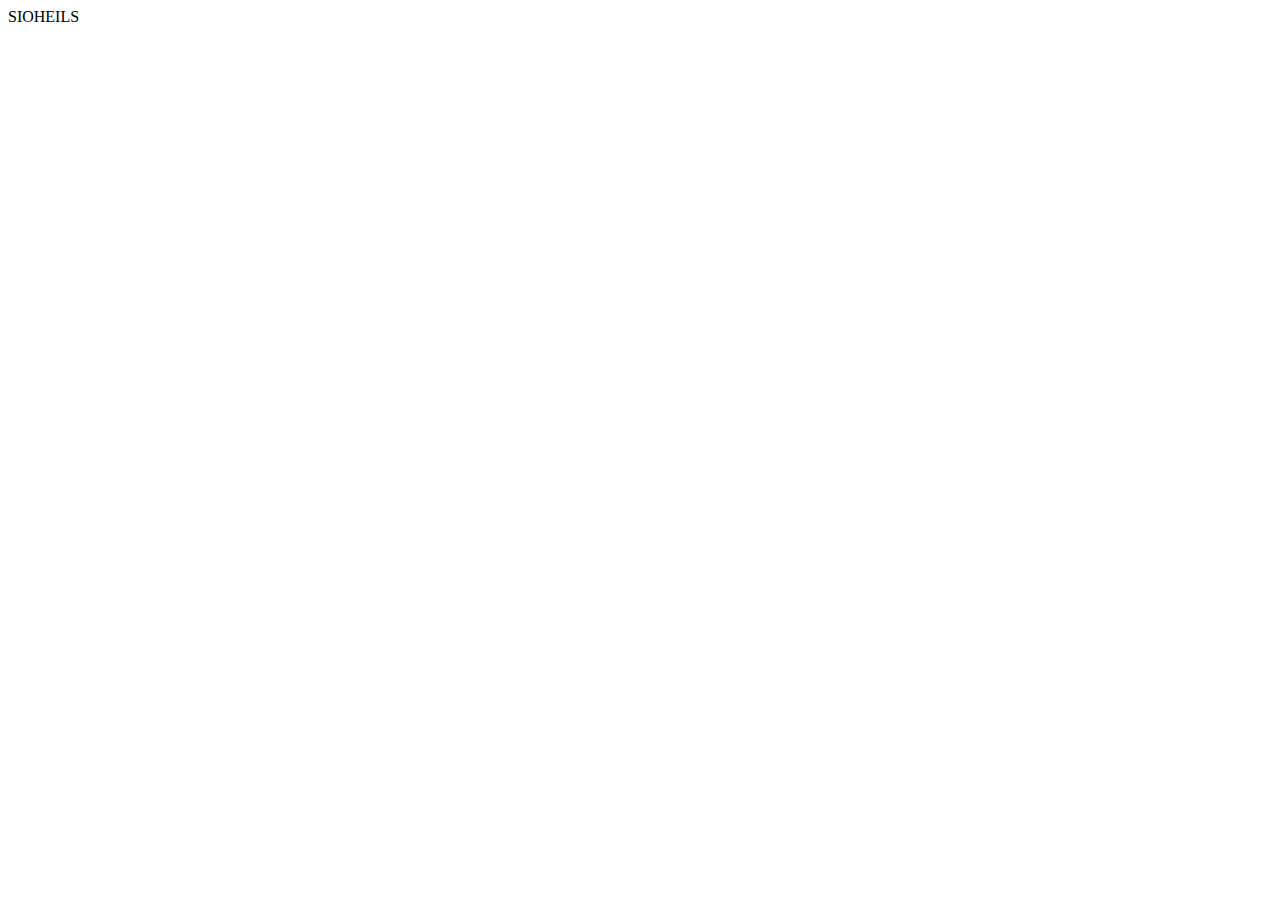
==== index.html @ c3754bb0 "added index.html" ====
<!DOCTYPE html>
<html lang="en">
<head>
    <meta charset="UTF-8">
    <meta name="viewport" content="width=device-width, initial-scale=1.0">
    <title>Document</title>
</head>
<body>
    SIOHEILS
</body>
</html>
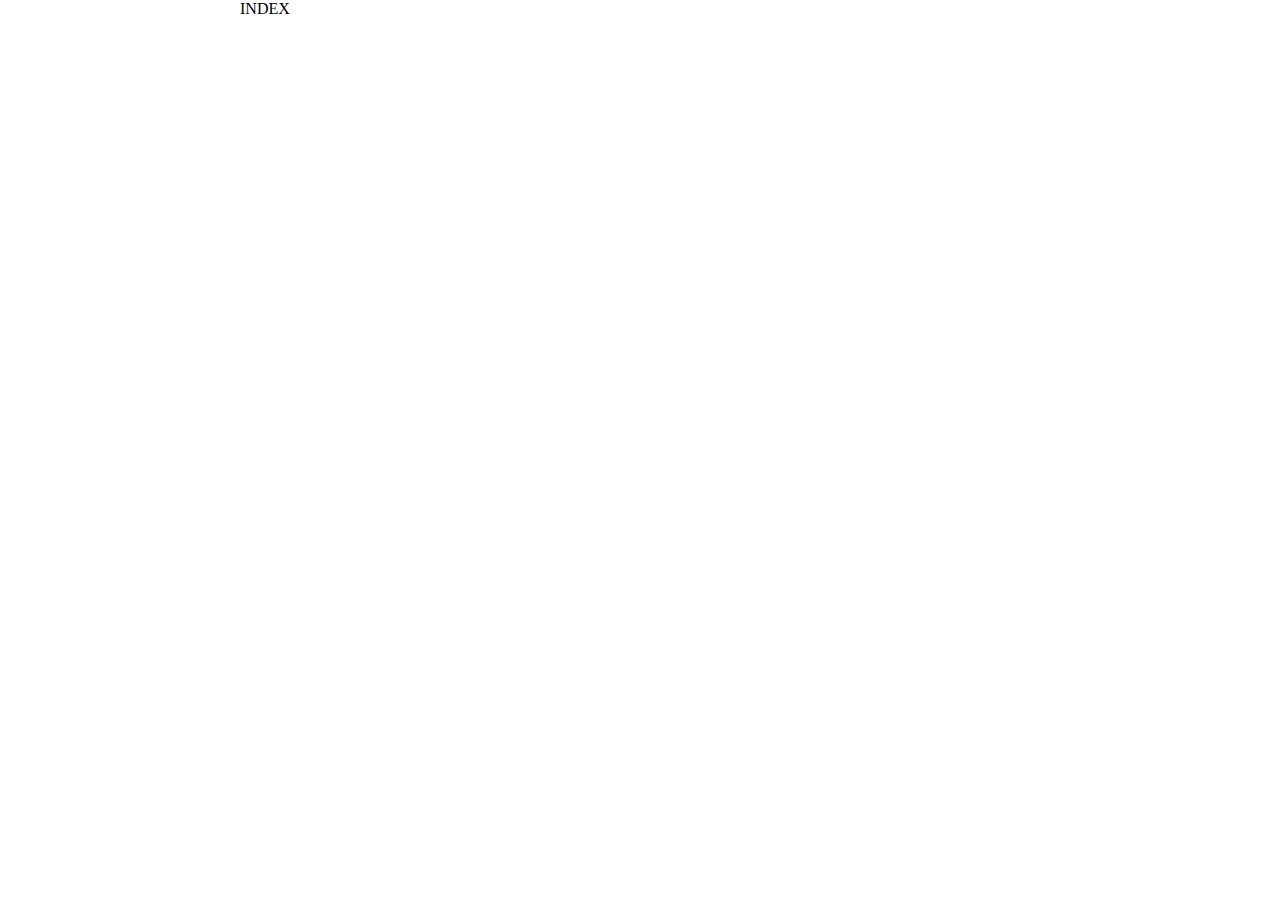
==== commit 1d81113e: "Add jqery" ====
--- a/index.html
+++ b/index.html
@@ -3,9 +3,17 @@
 <head>
     <meta charset="UTF-8">
     <meta name="viewport" content="width=device-width, initial-scale=1.0">
-    <title>Document</title>
+    <title>Soheil Vaseghi Blog</title>
+
+    <!-- STYLES -->
+    <link rel="stylesheet" href="css/styles.css">
+    <link rel="stylesheet" href="css/theme.css">
+
+    <!-- SCRIPTS -->
+    <script src="https://code.jquery.com/jquery-3.5.1.min.js" integrity="sha256-9/aliU8dGd2tb6OSsuzixeV4y/faTqgFtohetphbbj0=" crossorigin="anonymous"></script>
+    <script src="js/scripts.js"></script>
 </head>
 <body>
-    SIOHEILS
+    INDEX
 </body>
 </html>--- a/css/styles.css
+++ b/css/styles.css
@@ -0,0 +1,4 @@
+body {
+    width: 800px;
+    margin: auto;
+}--- a/css/theme.css
+++ b/css/theme.css
@@ -0,0 +1 @@
+@font-face{font-family:octicons-link;src:url([data-uri]) format('woff')}.markdown-body .octicon{display:inline-block;fill:currentColor;vertical-align:text-bottom}.markdown-body .anchor{float:left;line-height:1;margin-left:-20px;padding-right:4px}.markdown-body .anchor:focus{outline:0}.markdown-body h1 .octicon-link,.markdown-body h2 .octicon-link,.markdown-body h3 .octicon-link,.markdown-body h4 .octicon-link,.markdown-body h5 .octicon-link,.markdown-body h6 .octicon-link{color:#1b1f23;vertical-align:middle;visibility:hidden}.markdown-body a,.markdown-body h1:hover .anchor,.markdown-body h2:hover .anchor,.markdown-body h3:hover .anchor,.markdown-body h4:hover .anchor,.markdown-body h5:hover .anchor,.markdown-body h6:hover .anchor{text-decoration:none}.markdown-body h1:hover .anchor .octicon-link,.markdown-body h2:hover .anchor .octicon-link,.markdown-body h3:hover .anchor .octicon-link,.markdown-body h4:hover .anchor .octicon-link,.markdown-body h5:hover .anchor .octicon-link,.markdown-body h6:hover .anchor .octicon-link{visibility:visible}.markdown-body{-ms-text-size-adjust:100%;-webkit-text-size-adjust:100%;color:#24292e;font-family:-apple-system,BlinkMacSystemFont,Segoe UI,Helvetica,Arial,sans-serif,Apple Color Emoji,Segoe UI Emoji,Segoe UI Symbol;font-size:16px;line-height:1.5;word-wrap:break-word}.markdown-body .pl-c{color:#6a737d}.markdown-body .pl-c1,.markdown-body .pl-s .pl-v{color:#005cc5}.markdown-body .pl-e,.markdown-body .pl-en{color:#6f42c1}.markdown-body .pl-s .pl-s1,.markdown-body .pl-smi{color:#24292e}.markdown-body .pl-ent{color:#22863a}.markdown-body .pl-k{color:#d73a49}.markdown-body .pl-pds,.markdown-body .pl-s,.markdown-body .pl-s .pl-pse .pl-s1,.markdown-body .pl-sr,.markdown-body .pl-sr .pl-sra,.markdown-body .pl-sr .pl-sre{color:#032f62}.markdown-body .pl-smw,.markdown-body .pl-v{color:#e36209}.markdown-body .pl-bu{color:#b31d28}.markdown-body .pl-ii{background-color:#b31d28;color:#fafbfc}.markdown-body .pl-c2{background-color:#d73a49;color:#fafbfc}.markdown-body .pl-c2:before{content:"^M"}.markdown-body .pl-sr .pl-cce{color:#22863a;font-weight:700}.markdown-body .pl-ml{color:#735c0f}.markdown-body .pl-mh,.markdown-body .pl-mh .pl-en,.markdown-body .pl-ms{color:#005cc5;font-weight:700}.markdown-body .pl-mi{color:#24292e;font-style:italic}.markdown-body .pl-mb{color:#24292e;font-weight:700}.markdown-body .pl-md{background-color:#ffeef0;color:#b31d28}.markdown-body .pl-mi1{background-color:#f0fff4;color:#22863a}.markdown-body .pl-mc{background-color:#ffebda;color:#e36209}.markdown-body .pl-mi2{background-color:#005cc5;color:#f6f8fa}.markdown-body .pl-mdr{color:#6f42c1;font-weight:700}.markdown-body .pl-ba{color:#586069}.markdown-body .pl-sg{color:#959da5}.markdown-body .pl-corl{color:#032f62;text-decoration:underline}.markdown-body details{display:block}.markdown-body summary{display:list-item}.markdown-body a{background-color:transparent;color:#0366d6}.markdown-body a:active,.markdown-body a:hover{outline-width:0}.markdown-body h1{margin:.67em 0}.markdown-body img{border-style:none;background-color:#fff;box-sizing:content-box;max-width:100%}.markdown-body hr{box-sizing:content-box;background:0 0;overflow:hidden;background-color:#e1e4e8;border:0;height:.25em;margin:24px 0;padding:0;border-bottom-color:#eee}.markdown-body input{font:inherit;margin:0;overflow:visible;font-family:inherit;font-size:inherit;line-height:inherit}.markdown-body [type=checkbox]{box-sizing:border-box;padding:0}.markdown-body *{box-sizing:border-box}.markdown-body a:hover{text-decoration:underline}.markdown-body hr:before,.markdown-body:before{content:"";display:table}.markdown-body hr:after,.markdown-body:after{clear:both;content:"";display:table}.markdown-body table{border-collapse:collapse;border-spacing:0}.markdown-body td,.markdown-body th{padding:0}.markdown-body details summary,.markdown-body summary:hover{cursor:pointer}.markdown-body strong,.markdown-body table th{font-weight:600}.markdown-body blockquote,.markdown-body ul li p{margin:0}.markdown-body ol ol,.markdown-body ul ol{list-style-type:lower-roman}.markdown-body ol ol ol,.markdown-body ol ul ol,.markdown-body ul ol ol,.markdown-body ul ul ol{list-style-type:lower-alpha}.markdown-body dd{margin-left:0}.markdown-body code,.markdown-body pre{font-family:SFMono-Regular,Consolas,Liberation Mono,Menlo,Courier,monospace}.markdown-body ol ol,.markdown-body ol ul,.markdown-body ul ol,.markdown-body ul ul{margin-bottom:0;margin-top:0}.markdown-body input::-webkit-inner-spin-button,.markdown-body input::-webkit-outer-spin-button{-webkit-appearance:none;appearance:none;margin:0}.markdown-body .border{border:1px solid #e1e4e8!important}.markdown-body .border-0{border:0!important}.markdown-body .border-bottom{border-bottom:1px solid #e1e4e8!important}.markdown-body .rounded-1{border-radius:3px!important}.markdown-body .bg-white{background-color:#fff!important}.markdown-body .bg-gray-light{background-color:#fafbfc!important}.markdown-body .text-gray-light{color:#6a737d!important}.markdown-body .mb-0{margin-bottom:0!important}.markdown-body .my-2{margin-bottom:8px!important;margin-top:8px!important}.markdown-body .py-0{padding-bottom:0!important;padding-top:0!important}.markdown-body .py-2{padding-bottom:8px!important;padding-top:8px!important}.markdown-body .px-3{padding-left:16px!important;padding-right:16px!important}.markdown-body .f6{font-size:12px!important}.markdown-body .lh-condensed{line-height:1.25!important}.markdown-body .text-bold{font-weight:600!important}.markdown-body>:first-child{margin-top:0!important}.markdown-body>:last-child{margin-bottom:0!important}.markdown-body a:not([href]){color:inherit;text-decoration:none}.markdown-body blockquote,.markdown-body dl,.markdown-body ol,.markdown-body p,.markdown-body pre,.markdown-body table,.markdown-body ul{margin-bottom:16px;margin-top:0}.markdown-body blockquote{border-left:.25em solid #dfe2e5;color:#6a737d;padding:0 1em}.markdown-body blockquote>:first-child{margin-top:0}.markdown-body blockquote>:last-child{margin-bottom:0}.markdown-body kbd{background-color:#fafbfc;border:1px solid #d1d5da;border-bottom-color:#c6cbd1;border-radius:3px;box-shadow:inset 0 -1px 0 #c6cbd1;color:#444d56;display:inline-block;font:11px SFMono-Regular,Consolas,Liberation Mono,Menlo,Courier,monospace;line-height:10px;padding:3px 5px;vertical-align:middle}.markdown-body h1,.markdown-body h2,.markdown-body h3,.markdown-body h4,.markdown-body h5,.markdown-body h6{font-weight:600;line-height:1.25;margin-bottom:16px;margin-top:24px}.markdown-body h1,.markdown-body h2{font-size:2em;border-bottom:1px solid #eaecef;padding-bottom:.3em}.markdown-body h2{font-size:1.5em}.markdown-body h3{font-size:1.25em}.markdown-body h4{font-size:1em}.markdown-body h5{font-size:.875em}.markdown-body h6{color:#6a737d;font-size:.85em}.markdown-body ol,.markdown-body ul{padding-left:2em}.markdown-body li{word-wrap:break-all}.markdown-body li>p{margin-top:16px}.markdown-body li+li{margin-top:.25em}.markdown-body dl{padding:0}.markdown-body dl dt{font-size:1em;font-style:italic;font-weight:600;margin-top:16px;padding:0}.markdown-body dl dd{margin-bottom:16px;padding:0 16px}.markdown-body table{display:block;overflow:auto;width:100%}.markdown-body table td,.markdown-body table th{border:1px solid #dfe2e5;padding:6px 13px}.markdown-body table tr{background-color:#fff;border-top:1px solid #c6cbd1}.markdown-body table tr:nth-child(2n){background-color:#f6f8fa}.markdown-body img[align=right]{padding-left:20px}.markdown-body img[align=left]{padding-right:20px}.markdown-body code{background-color:rgba(27,31,35,.05);border-radius:3px;font-size:85%;margin:0;padding:.2em .4em}.markdown-body pre{word-wrap:normal}.markdown-body pre>code{background:0 0;border:0;font-size:100%;margin:0;padding:0;white-space:pre;word-break:normal}.markdown-body .highlight{margin-bottom:16px}.markdown-body .highlight pre{margin-bottom:0;word-break:normal}.markdown-body .highlight pre,.markdown-body pre{background-color:#f6f8fa;border-radius:3px;font-size:85%;line-height:1.45;overflow:auto;padding:16px}.markdown-body pre code{background-color:transparent;border:0;display:inline;line-height:inherit;margin:0;max-width:auto;overflow:visible;padding:0;word-wrap:normal}.markdown-body .commit-tease-sha{color:#444d56;display:inline-block;font-family:SFMono-Regular,Consolas,Liberation Mono,Menlo,Courier,monospace;font-size:90%}.markdown-body .blob-wrapper{border-bottom-left-radius:3px;border-bottom-right-radius:3px;overflow-x:auto;overflow-y:hidden}.markdown-body .blob-wrapper-embedded{max-height:240px;overflow-y:auto}.markdown-body .blob-code,.markdown-body .blob-num{line-height:20px;padding-left:10px;padding-right:10px;vertical-align:top}.markdown-body .blob-num{-moz-user-select:none;-ms-user-select:none;-webkit-user-select:none;color:rgba(27,31,35,.3);cursor:pointer;font-family:SFMono-Regular,Consolas,Liberation Mono,Menlo,Courier,monospace;font-size:12px;min-width:50px;text-align:right;user-select:none;white-space:nowrap;width:1%}.markdown-body .blob-num:hover{color:rgba(27,31,35,.6)}.markdown-body .blob-num:before{content:attr(data-line-number)}.markdown-body .blob-code{position:relative}.markdown-body .blob-code-inner{color:#24292e;font-family:SFMono-Regular,Consolas,Liberation Mono,Menlo,Courier,monospace;font-size:12px;overflow:visible;white-space:pre;word-wrap:normal}.markdown-body .pl-token.active,.markdown-body .pl-token:hover{background:#ffea7f;cursor:pointer}.markdown-body :checked+.radio-label{border-color:#0366d6;position:relative;z-index:1}.markdown-body .tab-size[data-tab-size="1"]{-moz-tab-size:1;tab-size:1}.markdown-body .tab-size[data-tab-size="2"]{-moz-tab-size:2;tab-size:2}.markdown-body .tab-size[data-tab-size="3"]{-moz-tab-size:3;tab-size:3}.markdown-body .tab-size[data-tab-size="4"]{-moz-tab-size:4;tab-size:4}.markdown-body .tab-size[data-tab-size="5"]{-moz-tab-size:5;tab-size:5}.markdown-body .tab-size[data-tab-size="6"]{-moz-tab-size:6;tab-size:6}.markdown-body .tab-size[data-tab-size="7"]{-moz-tab-size:7;tab-size:7}.markdown-body .tab-size[data-tab-size="8"]{-moz-tab-size:8;tab-size:8}.markdown-body .tab-size[data-tab-size="9"]{-moz-tab-size:9;tab-size:9}.markdown-body .tab-size[data-tab-size="10"]{-moz-tab-size:10;tab-size:10}.markdown-body .tab-size[data-tab-size="11"]{-moz-tab-size:11;tab-size:11}.markdown-body .tab-size[data-tab-size="12"]{-moz-tab-size:12;tab-size:12}.markdown-body .task-list-item{list-style-type:none}.markdown-body .task-list-item+.task-list-item{margin-top:3px}.markdown-body .task-list-item input{margin:0 .2em .25em -1.6em;vertical-align:middle}.markdown-body .pl-0{padding-left:0!important}.markdown-body .pl-1{padding-left:4px!important}.markdown-body .pl-2{padding-left:8px!important}.markdown-body .pl-3{padding-left:16px!important}.markdown-body .pl-4{padding-left:24px!important}.markdown-body .pl-5{padding-left:32px!important}.markdown-body .pl-6{padding-left:40px!important}.markdown-body .pl-7{padding-left:48px!important}.markdown-body .pl-8{padding-left:64px!important}.markdown-body .pl-9{padding-left:80px!important}.markdown-body .pl-10{padding-left:96px!important}.markdown-body .pl-11{padding-left:112px!important}.markdown-body .pl-12{padding-left:128px!important}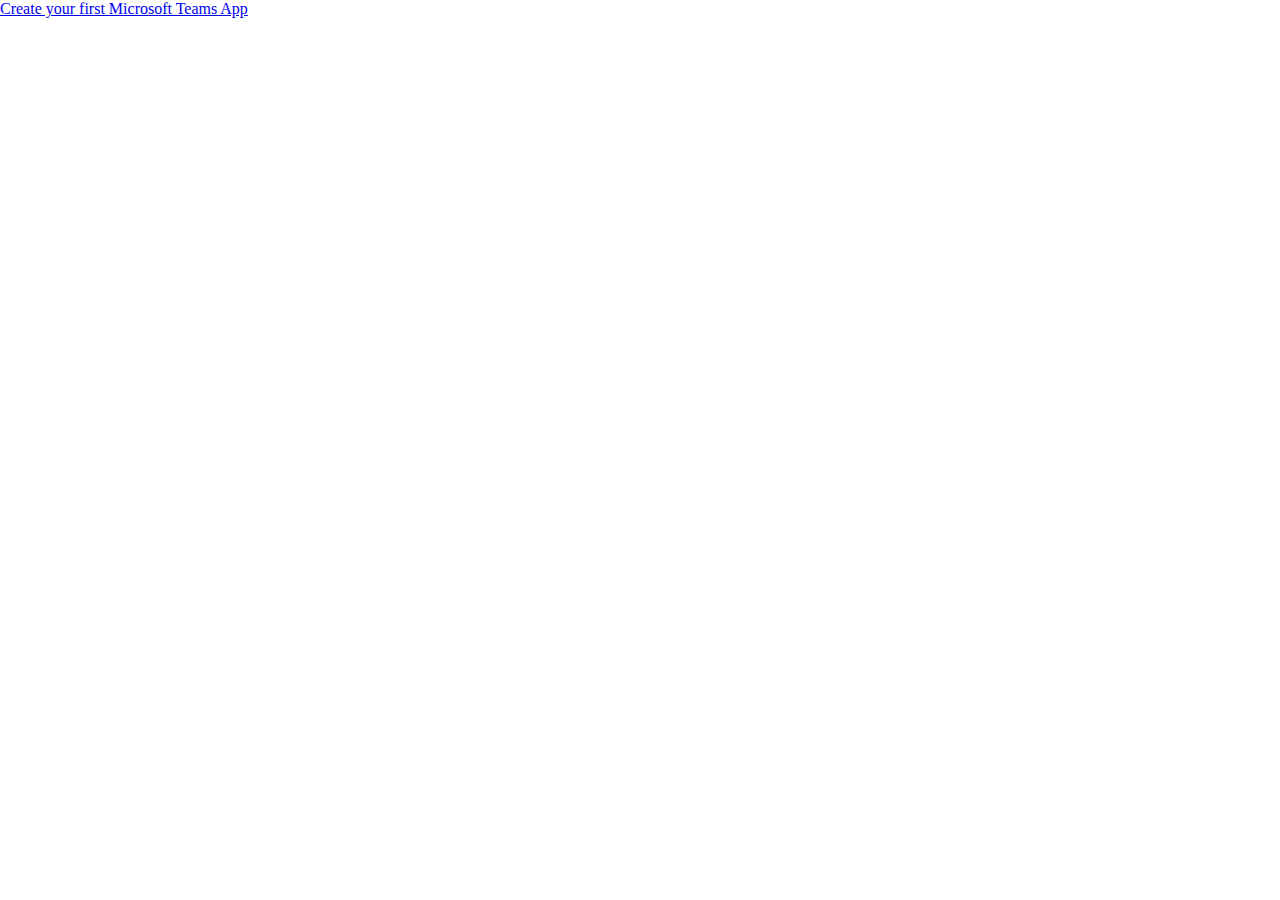
==== commit d812dfcd: "Add first blog post" ====
--- a/index.html
+++ b/index.html
@@ -4,16 +4,15 @@
     <meta charset="UTF-8">
     <meta name="viewport" content="width=device-width, initial-scale=1.0">
     <title>Soheil Vaseghi Blog</title>
-
-    <!-- STYLES -->
-    <link rel="stylesheet" href="css/styles.css">
-    <link rel="stylesheet" href="css/theme.css">
-
-    <!-- SCRIPTS -->
+    
+    <link rel="stylesheet" href="/css/styles.css">
+    <link rel="stylesheet" href="/css/theme.css">
     <script src="https://code.jquery.com/jquery-3.5.1.min.js" integrity="sha256-9/aliU8dGd2tb6OSsuzixeV4y/faTqgFtohetphbbj0=" crossorigin="anonymous"></script>
-    <script src="js/scripts.js"></script>
+    <script src="/js/scripts.js"></script>
 </head>
 <body>
-    INDEX
+    <a href="posts/create-your-first-microsoft-teams-app/">
+        Create your first Microsoft Teams App
+    </a>
 </body>
 </html>--- a/css/styles.css
+++ b/css/styles.css
@@ -1,4 +1,9 @@
 body {
-    width: 800px;
     margin: auto;
-}+}
+
+.markdown-body {
+    max-width: 800px;
+    margin: 2rem auto;
+    padding: 0 1rem;
+}
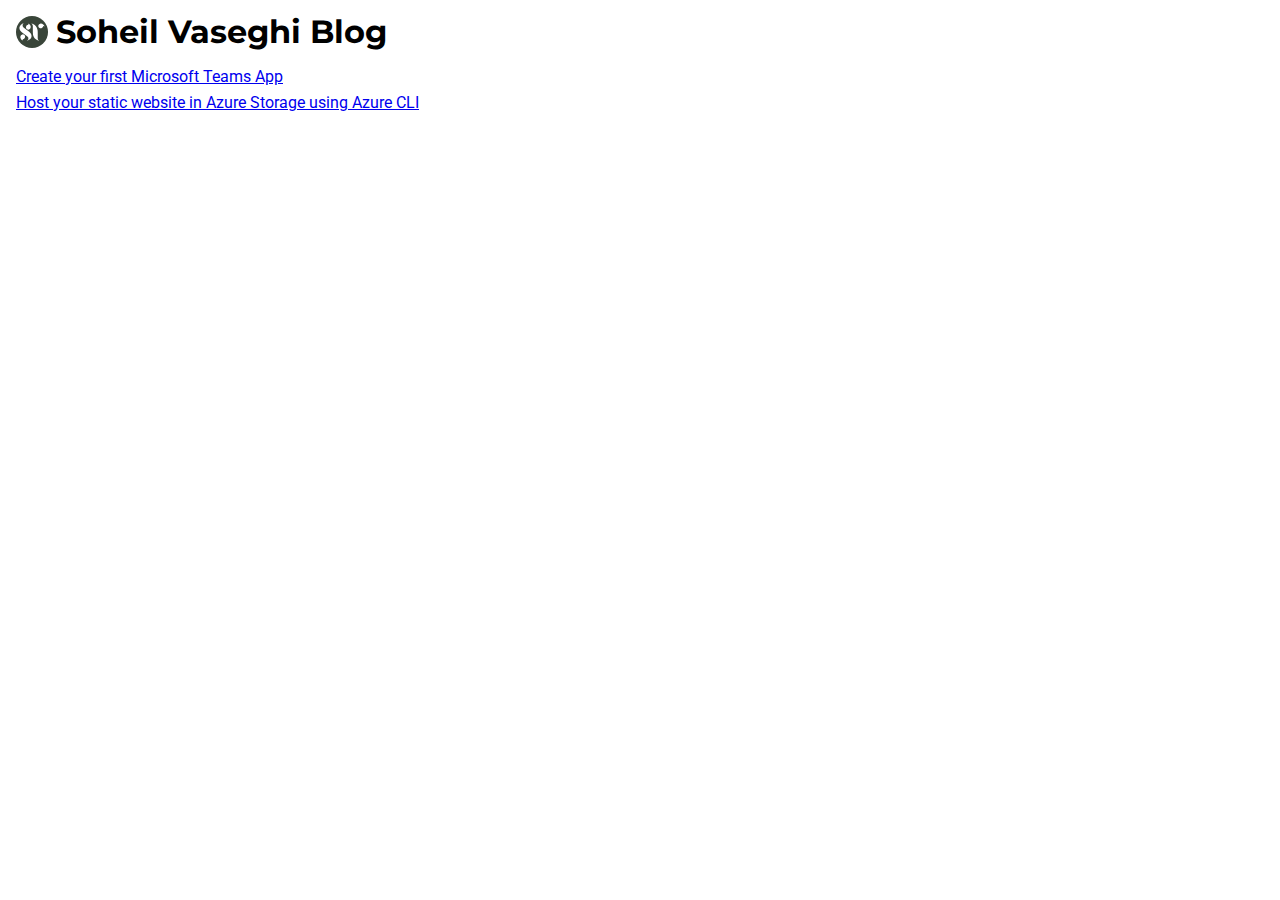
==== commit 7f08af09: "static website in azure storage post" ====
--- a/index.html
+++ b/index.html
@@ -1,18 +1,37 @@
 <!DOCTYPE html>
 <html lang="en">
+
 <head>
     <meta charset="UTF-8">
     <meta name="viewport" content="width=device-width, initial-scale=1.0">
     <title>Soheil Vaseghi Blog</title>
-    
+
+    <link href="https://fonts.googleapis.com/css2?family=Montserrat:wght@400;700&family=Roboto:wght@400;500;700&display=swap" rel="stylesheet">
+    <link rel="stylesheet" href="/css/reset.css">
     <link rel="stylesheet" href="/css/styles.css">
     <link rel="stylesheet" href="/css/theme.css">
-    <script src="https://code.jquery.com/jquery-3.5.1.min.js" integrity="sha256-9/aliU8dGd2tb6OSsuzixeV4y/faTqgFtohetphbbj0=" crossorigin="anonymous"></script>
+    <script src="https://code.jquery.com/jquery-3.5.1.min.js"
+        integrity="sha256-9/aliU8dGd2tb6OSsuzixeV4y/faTqgFtohetphbbj0=" crossorigin="anonymous"></script>
     <script src="/js/scripts.js"></script>
 </head>
+
 <body>
-    <a href="posts/create-your-first-microsoft-teams-app/">
-        Create your first Microsoft Teams App
-    </a>
+    <header>
+        <img src="/img/logo.svg" />
+        <h1>
+            Soheil Vaseghi Blog
+        </h1>
+    </header>
+    <div style="padding: 5px 16px;">
+        <a href="posts/create-your-first-microsoft-teams-app/">
+            Create your first Microsoft Teams App
+        </a>
+    </div>
+    <div style="padding: 5px 16px;">
+        <a href="posts/host-your-static-website-in-azure-storage/">
+            Host your static website in Azure Storage using Azure CLI
+        </a>    
+    </div>
 </body>
+
 </html>--- a/css/styles.css
+++ b/css/styles.css
@@ -7,3 +7,16 @@
     margin: 2rem auto;
     padding: 0 1rem;
 }
+
+header {
+    display: flex;
+    align-items: center;
+    padding: 1rem;
+}
+
+header img {
+    width: 32px;
+    margin-right: 0.5rem;
+}
+
+
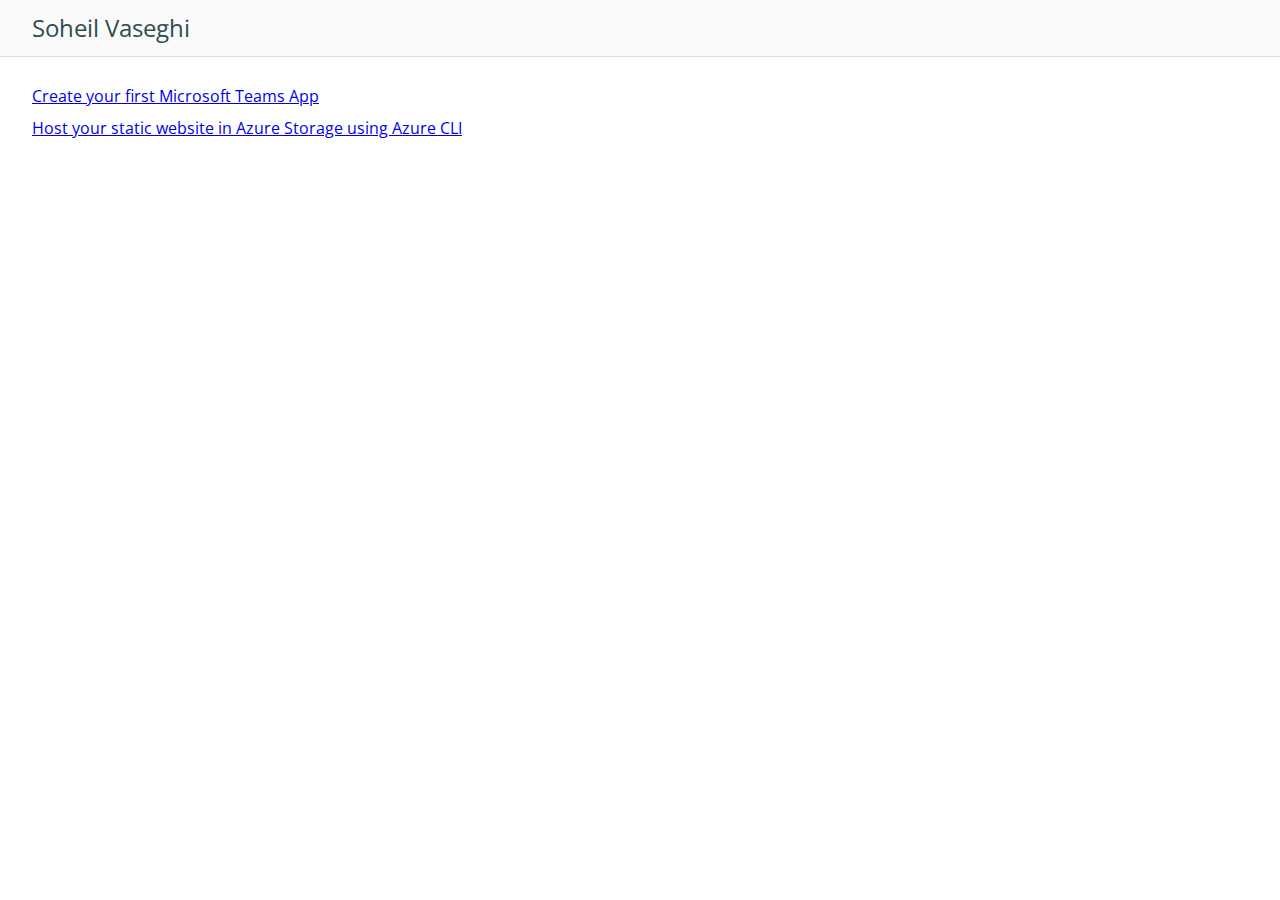
==== commit 7f7d3cc4: "Created shared header and head script" ====
--- a/index.html
+++ b/index.html
@@ -2,35 +2,25 @@
 <html lang="en">
 
 <head>
-    <meta charset="UTF-8">
-    <meta name="viewport" content="width=device-width, initial-scale=1.0">
-    <title>Soheil Vaseghi Blog</title>
-
-    <link href="https://fonts.googleapis.com/css2?family=Montserrat:wght@400;700&family=Roboto:wght@400;500;700&display=swap" rel="stylesheet">
-    <link rel="stylesheet" href="/css/reset.css">
-    <link rel="stylesheet" href="/css/styles.css">
-    <link rel="stylesheet" href="/css/theme.css">
-    <script src="https://code.jquery.com/jquery-3.5.1.min.js"
-        integrity="sha256-9/aliU8dGd2tb6OSsuzixeV4y/faTqgFtohetphbbj0=" crossorigin="anonymous"></script>
-    <script src="/js/scripts.js"></script>
+    <script src="https://code.jquery.com/jquery-3.5.1.min.js"></script>
+    <script src="/js/_master.js"></script>
+    <title>Soheil Vaseghi</title>
 </head>
 
 <body>
-    <header>
-        <img src="/img/logo.svg" />
-        <h1>
-            Soheil Vaseghi Blog
-        </h1>
-    </header>
-    <div style="padding: 5px 16px;">
-        <a href="posts/create-your-first-microsoft-teams-app/">
-            Create your first Microsoft Teams App
-        </a>
-    </div>
-    <div style="padding: 5px 16px;">
-        <a href="posts/host-your-static-website-in-azure-storage/">
-            Host your static website in Azure Storage using Azure CLI
-        </a>    
+    <div class="container">
+        <ul class="blog-list-container">
+            <li>
+                <a href="posts/create-your-first-microsoft-teams-app/">
+                    Create your first Microsoft Teams App
+                </a>
+            </li>
+            <li>
+                <a href="posts/host-your-static-website-in-azure-storage/">
+                    Host your static website in Azure Storage using Azure CLI
+                </a> 
+            </li>
+        </ul>
     </div>
 </body>
 
